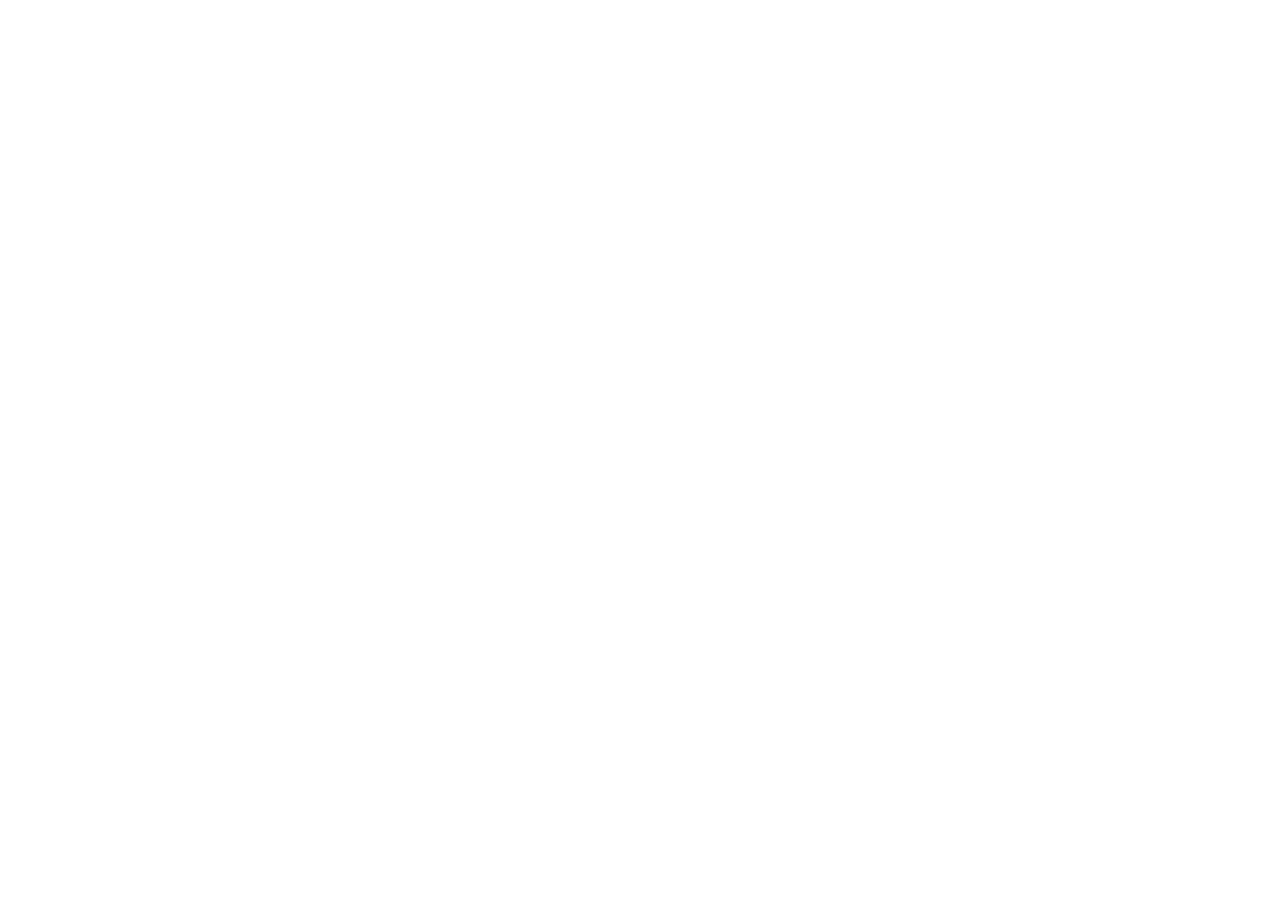
==== scorecard.html @ 50ed934a "first commit" ====
<!DOCTYPE html>
<html lang="en">

<head>
    <meta charset="UTF-8">
    <meta name="viewport" content="width=device-width, initial-scale=1.0">
    <link rel="stylesheet" href="https://cdn.jsdelivr.net/npm/bootstrap@5.3.3/dist/css/bootstrap.min.css">
    <link rel="shortcut icon" href="./images/favicon.ico" type="image/x-icon">
    <link rel="stylesheet" href="./style.css">
    <title>T20 Worl Cup 2024</title>
</head>

<body>

    
<!-- 
    <div class="container py-5 widthCustom">
        <div class="bgCustomHeader px-2 py-3 rounded-top-3">
            <div class="d-flex gap-3"><span><img src="./images/t20logo.png" alt="T20 World Cup"></span>
                <div class="d-flex justify-content-between w-100 align-items-center">
                    <h2 class="text-white textSize">ICC Men's T20 World Cup</h2>
                    <div class="matchesResposnive">
                        <span class="textFocusMine">Made by Khizar Wakeel!</span>
                    </div>
                </div>
            </div>
            <div class="matchesResposnive">
                <div class="d-flex px-5 mt-4 justify-content-between">
                    <div class="tabsLink">Matches</div>
                    <div class="tabsLink">News</div>
                    <div class="tabsLink">Standings</div>
                    <div class="tabsLink">Stats</div>
                </div>
            </div>
        </div>
        <div class="rounded-bottom-3 border">
            <div class="container">
                <div class="row" id="cardsContainer">
                </div>
            </div>
        </div>
    </div> -->

    <script src="./App.js"></script>
</body>
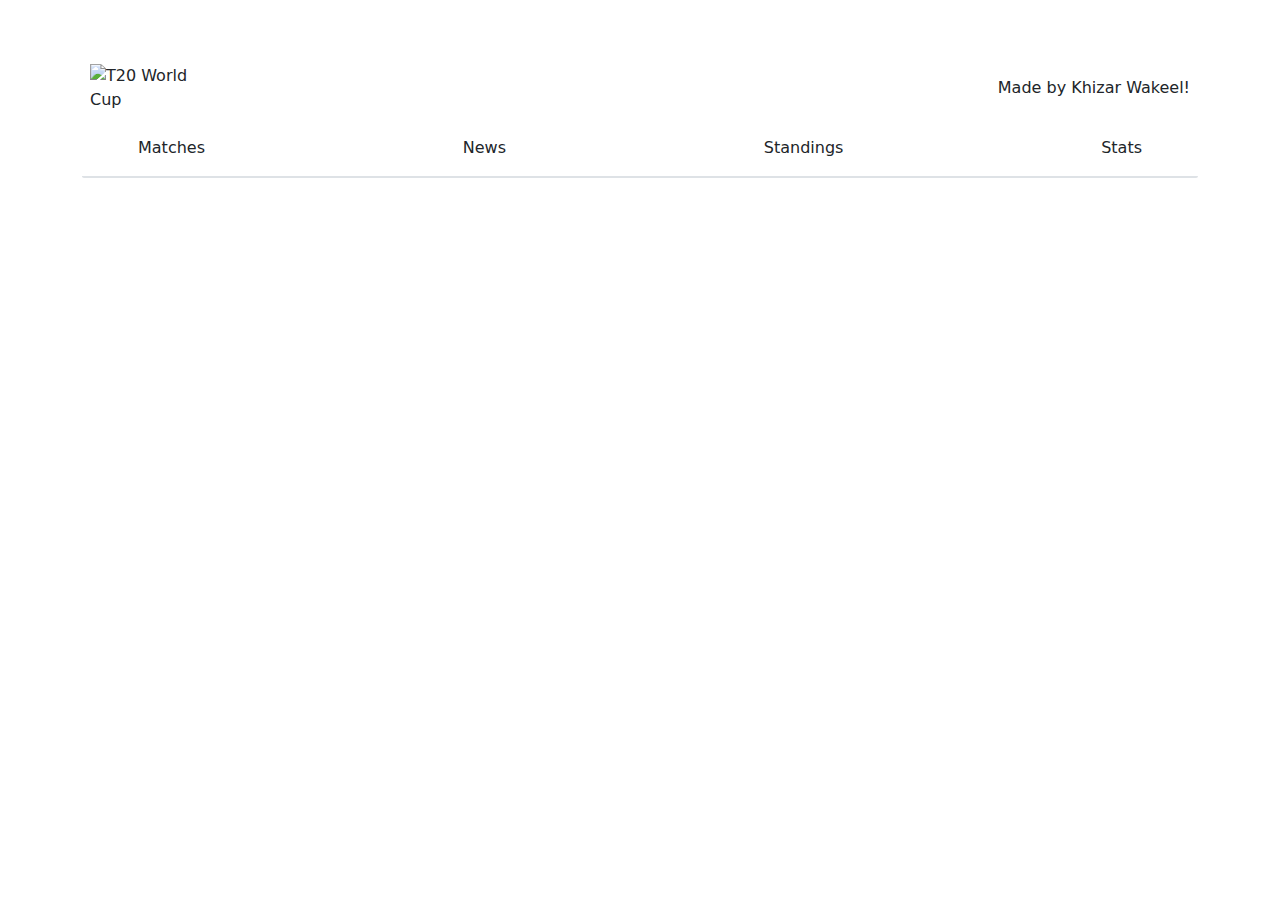
==== commit cc629de2: "trim" ====
--- a/scorecard.html
+++ b/scorecard.html
@@ -14,7 +14,7 @@
 <body>
 
     
-<!-- 
+
     <div class="container py-5 widthCustom">
         <div class="bgCustomHeader px-2 py-3 rounded-top-3">
             <div class="d-flex gap-3"><span><img src="./images/t20logo.png" alt="T20 World Cup"></span>
@@ -40,7 +40,7 @@
                 </div>
             </div>
         </div>
-    </div> -->
+    </div> 
 
     <script src="./App.js"></script>
 </body>